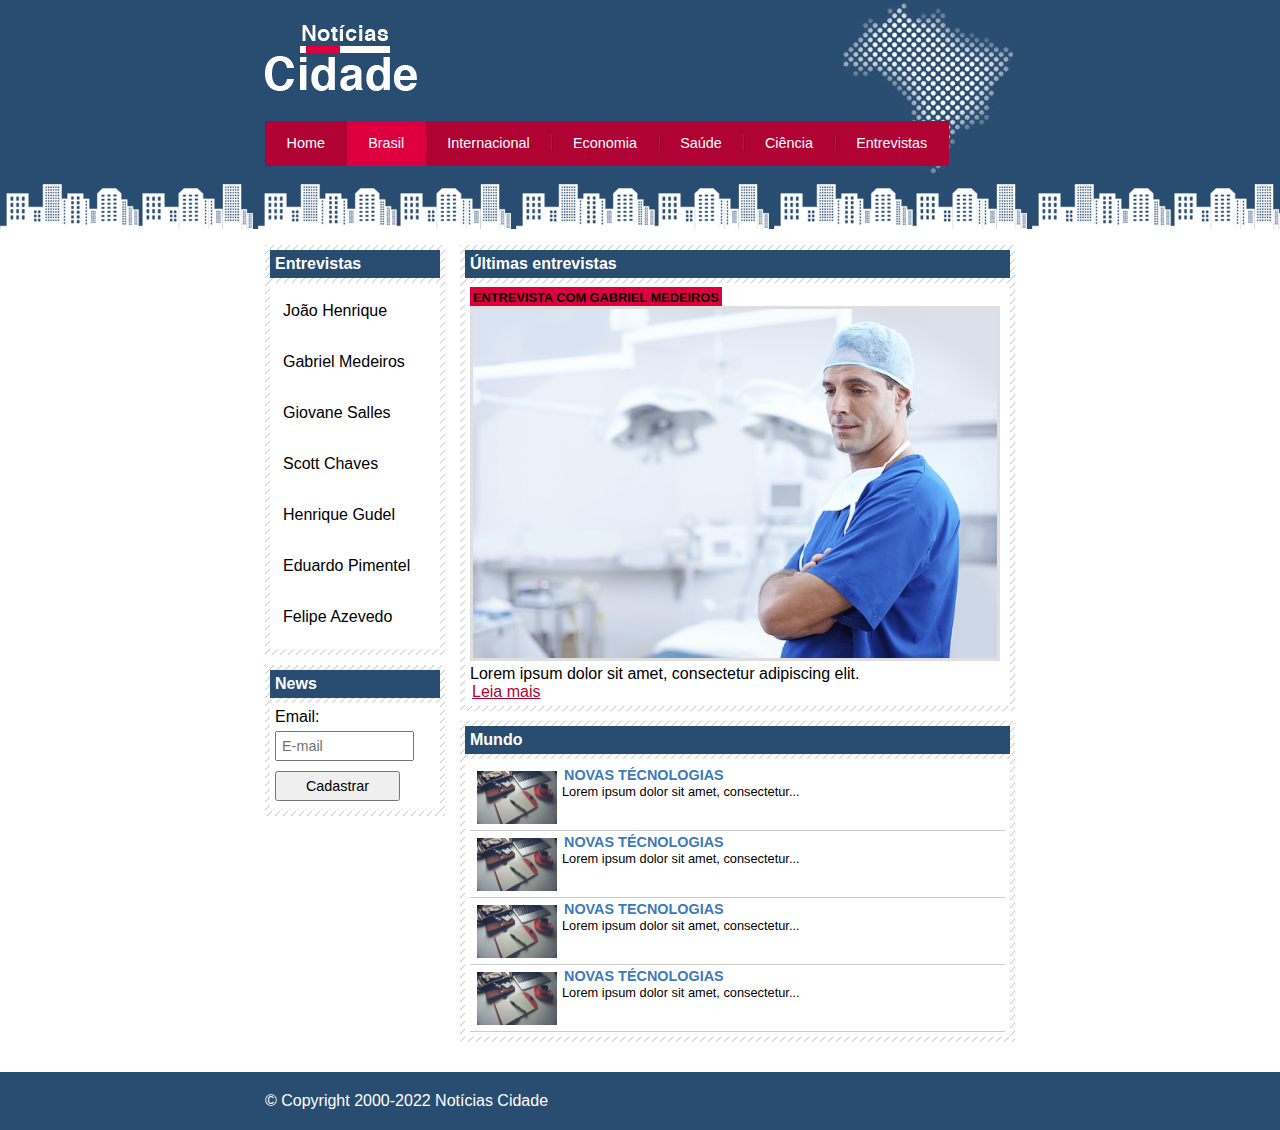
==== brasil.html @ 49962b77 "projeto finalizado" ====
<!DOCTYPE html>
<html lang="en">

    <head>

        <meta charset="UTF-8">
        <title>Notícias Cidade - Brasil</title>

        <link rel="stylesheet" type="text/css" href="css/estilos.css">

    </head>

    <body id="duas-colunas" class="brasil">

        <!-- Começo do container -->
        <div id="container">

            <!--Começo do menu-->
            <div id="menu">

                <h1 class="logo">Notícias Cidade</h1>

                <!--Começo da navegação-->
                <ul id="navegacao">

                    <li class="primeiro">
                        <a id="home" href="index.html">Home</a>
                    </li>

                    <li>
                        <a id="brasil" href="brasil.html">Brasil</a>
                    </li>

                    <li>
                        <a id="internacional" href="internacional.html">Internacional</a>
                    </li>

                    <li>
                        <a id="economia" href="economia.html">Economia</a>
                    </li>

                    <li>
                        <a id="saude" href="saude.html">Saúde</a>
                    </li>

                    <li>
                        <a id="ciencia" href="ciencia.html">Ciência</a>
                    </li>

                    <li>
                        <a id="fotos" href="entrevistas.html">Entrevistas</a>
                    </li>

                </ul>
                <!--Fim da navegação-->

            </div>
            <!--Fim do menu-->

            <div id="conteudo">

                <!--Caixa primária-->
                <div id="primario">
                    <div class="caixa entrevista">

                        <h2>Últimas entrevistas</h2>

                        <div class="caixa-conteudo">

                            <h3>Entrevista com Gabriel Medeiros</h3>
                            <img class="imagem-principal" src="imagens/doutor.jpg" width="100%">
                            <p>
                                Lorem ipsum dolor sit amet, consectetur adipiscing elit.
                            </p>

                            <a href="">Leia mais</a>

                        </div>
                        

                    </div>

                    <div class="caixa">

                        <h2>Mundo</h2>

                        <div class="caixa-conteudo">

                            <ul id="lista-noticias">

                                <li>
                                    <a href="">
                                        <img src="imagens/tecnologia.jpg" width="80">
                                        <h3>Novas Técnologias</h3>
                                        <p>
                                            Lorem ipsum dolor sit amet, consectetur...
                                        </p>
                                    </a>
                                </li>

                                <li>
                                    <a href="">
                                        <img src="imagens/tecnologia.jpg" width="80">
                                        <h3>Novas Técnologias</h3>
                                        <p>
                                            Lorem ipsum dolor sit amet, consectetur...
                                        </p>
                                    </a>
                                </li>

                                <li>
                                    <a href="">
                                        <img src="imagens/tecnologia.jpg" width="80">
                                        <h3>Novas Tecnologias</h3>
                                        <p>
                                            Lorem ipsum dolor sit amet, consectetur...
                                        </p>
                                    </a>
                                </li>

                                <li>
                                    <a href="">
                                        <img src="imagens/tecnologia.jpg" width="80">
                                        <h3>Novas Técnologias</h3>
                                        <p>
                                            Lorem ipsum dolor sit amet, consectetur...
                                        </p>
                                    </a>
                                </li>

                            </ul>

                        </div>

                    </div>

                </div>
                
                <!--Fim da caixa primária-->

                <!--Lateral-->
                <div id="lateral">
                    
                    <div class="caixa">

                        <h2>Entrevistas</h2>

                        <div class="caixa-conteudo">

                            <ul>

                                
                                <li><a href="">João Henrique</a></li>
                                <li><a href="">Gabriel Medeiros</a></li>   
                                <li><a href="">Giovane Salles</a></li>
                                <li><a href="">Scott Chaves</a></li>
                                <li><a href="">Henrique Gudel</a></li>
                                <li><a href="">Eduardo Pimentel</a></li>
                                <li><a href="">Felipe Azevedo</a></li>
                                
                            </ul>

                        </div>

                    </div>

                    <div class="caixa">

                        <h2>News</h2>

                        <div class="caixa-conteudo">

                            <form action="">

                                <div>

                                    <label for="email">Email:</label> 

                                    <input id="email" type="text" name="email" placeholder="E-mail">

                                </div>

                                <div>
                                    
                                    <input id="botao" type="submit" value="Cadastrar">

                                </div>

                            </form>
                            

                        </div>

                    </div>

                </div>
                <!--Fim da lateral-->

            </div>

        </div>
        <!--Fim do container-->

        <!--Começo do rodape-->
        <div id="container-rodape" style="clear: both;">
            <div id="rodape">
                &copy; Copyright 2000-2022 Notícias Cidade
            </div>
        </div>
        <!--Fim do rodape-->
        
    </body>

</html>
---- css/estilos.css ----
*{
    margin: 0;
    padding: 0;
}

body{
    font-family: 'Trebuchet MS', Helvetica, sans-serif;
    background: #fff url(../imagens/fundo.png) repeat-x;
}

a:link, a:visited{
    color: #b10333;
    padding: 2px;
}

a:hover{
    color: #e50040;
}

#container{
    width: 750px;
    margin: 0 auto;
}

#menu{
    height: 150px;
    background: url(../imagens/detalhe-topo.png) no-repeat right top;
    padding-top: 25px;
}

.logo{
    width: 152px;
    height: 66px;
    background: url(../imagens/logo.png) no-repeat center;
    text-indent: -3000px;
}

ul{
    margin: 0;
    padding: 0;
    list-style: none;
}

#menu ul{
    margin-top: 30px;
    background: #b10333;
    float: left;
}

#menu ul li{
    float: left;
}

#menu ul a{
    text-decoration: none;
    font-size: 0.9em;
    display: block;
    padding: 0.5em 1.5em;
    line-height: 2.1em;
    color: #fff;
    background: url(../imagens/divisor.png) no-repeat center left;
}

#menu ul a:hover{
    color: #69001d;
}

#menu ul .primeiro a{
    background: none;
}

body.home #navegacao a#home,
body.brasil #navegacao a#brasil,
body.internacional #navegacao a#internacional,
body.economia #navegacao a#economia,
body.saude #navegacao a#saude,
body.ciencia #navegacao a#ciencia,
body.fotos #navegacao a#fotos{
    color: #fff;
    background: #de003e;
    cursor: text;
}

#conteudo {
    margin-top: 60px;
    background: #f5f5f5;
}

#primario{
    width: 270px;
    float: left;
    margin: 0 0 20px 195px;
}

#duas-colunas #primario{
    width: 555px;
}

#uma-coluna #primario{
    width: 750px;
    margin: 0 0 20px 0;
}

#lateral{
    width: 180px;
    float: left;
    margin: 0 0 20px -750px;
}

#lateral li{
    margin-bottom: 5px;
    padding: 5px;
}

#lateral ul a{
    text-decoration: none;
    font-size: 1em;
    padding: 3px;
    display: block;
    line-height: 30px;
    color: #000;
    border-bottom: #f3f3f3;
}

#lateral li a:hover{
    color: #a1a1a1;
    background: #f9f9f9 url(../imagens/marcador.png) no-repeat left center;
    padding-left: 20px;
}

#secundario{
    width: 270px;
    float: left;
    margin: 0 0 20px 15px;
}

.caixa{
    background: #f3f3f3 url(../imagens/fundo-caixa.png);
    margin: 10px 0;
    padding: 5px;
}

h2{
    font-size: 1em;
    background: #294c71;
    color: #fff;
    padding: 5px;
}

.caixa-conteudo{
    background: #fff;
    padding: 5px;
    margin-top: 5px;
}

label{
    display: block;
    cursor: pointer;
}

input{
    padding: 5px;
    width: 125px;
    font-size: 0.9em;
    margin: 5px 0;
}

form #submit{
    width: 80px;
    color: #fff;
    background-color: #b10333;
    border: 2px solid #870529;
}

img.imagem-principal{
    width: 98%;
    border: 3px solid #dfdfdf;
}

h3{
    text-transform: uppercase;
    display: inline;
    font-size: 0.8em;
    padding: 3px;
}

.destaque h3{
    background: #b10333;
    color: #fff;
}

.entrevista h3{
    background: #de003e;
}

#lista-noticias li{
    padding: 2px;
    border-bottom: 1px solid #ccc;
    height: 62px;
}

#lista-noticias li a img {
    float: left;
    margin: 5px;
}

#lista-noticias li a {
    text-decoration: none;
}

#lista-noticias li a h3{
    font-size: 0.9em;
    padding: 0;
    color: #3e7ab9;
}

#lista-noticias li a p{
    font-size: 0.8em;
    color: #000;
}

#lista-noticias li:hover{
    background: #eee;
    cursor: pointer;
}

#container-rodape{
    background: #294c71;
    padding: 20px;
}

#rodape{
    width: 750px;
    margin: 0 auto;
    color: #fff;
}
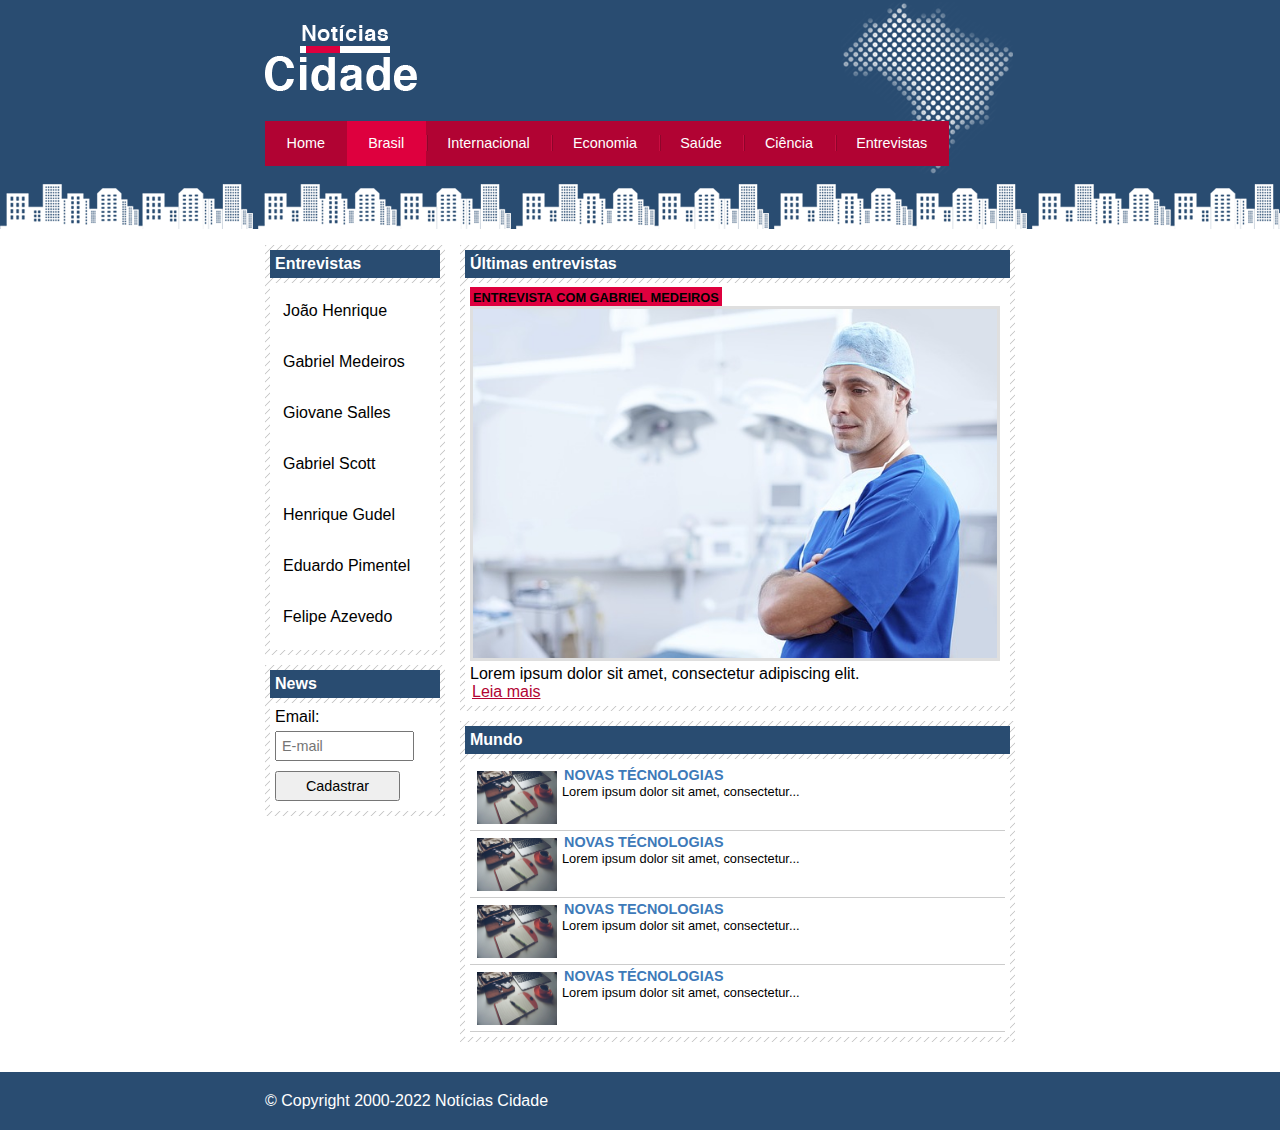
==== commit 60111d19: "alteracao de nomes" ====
--- a/brasil.html
+++ b/brasil.html
@@ -153,7 +153,7 @@
                                 <li><a href="">João Henrique</a></li>
                                 <li><a href="">Gabriel Medeiros</a></li>   
                                 <li><a href="">Giovane Salles</a></li>
-                                <li><a href="">Scott Chaves</a></li>
+                                <li><a href="">Gabriel Scott</a></li>
                                 <li><a href="">Henrique Gudel</a></li>
                                 <li><a href="">Eduardo Pimentel</a></li>
                                 <li><a href="">Felipe Azevedo</a></li>
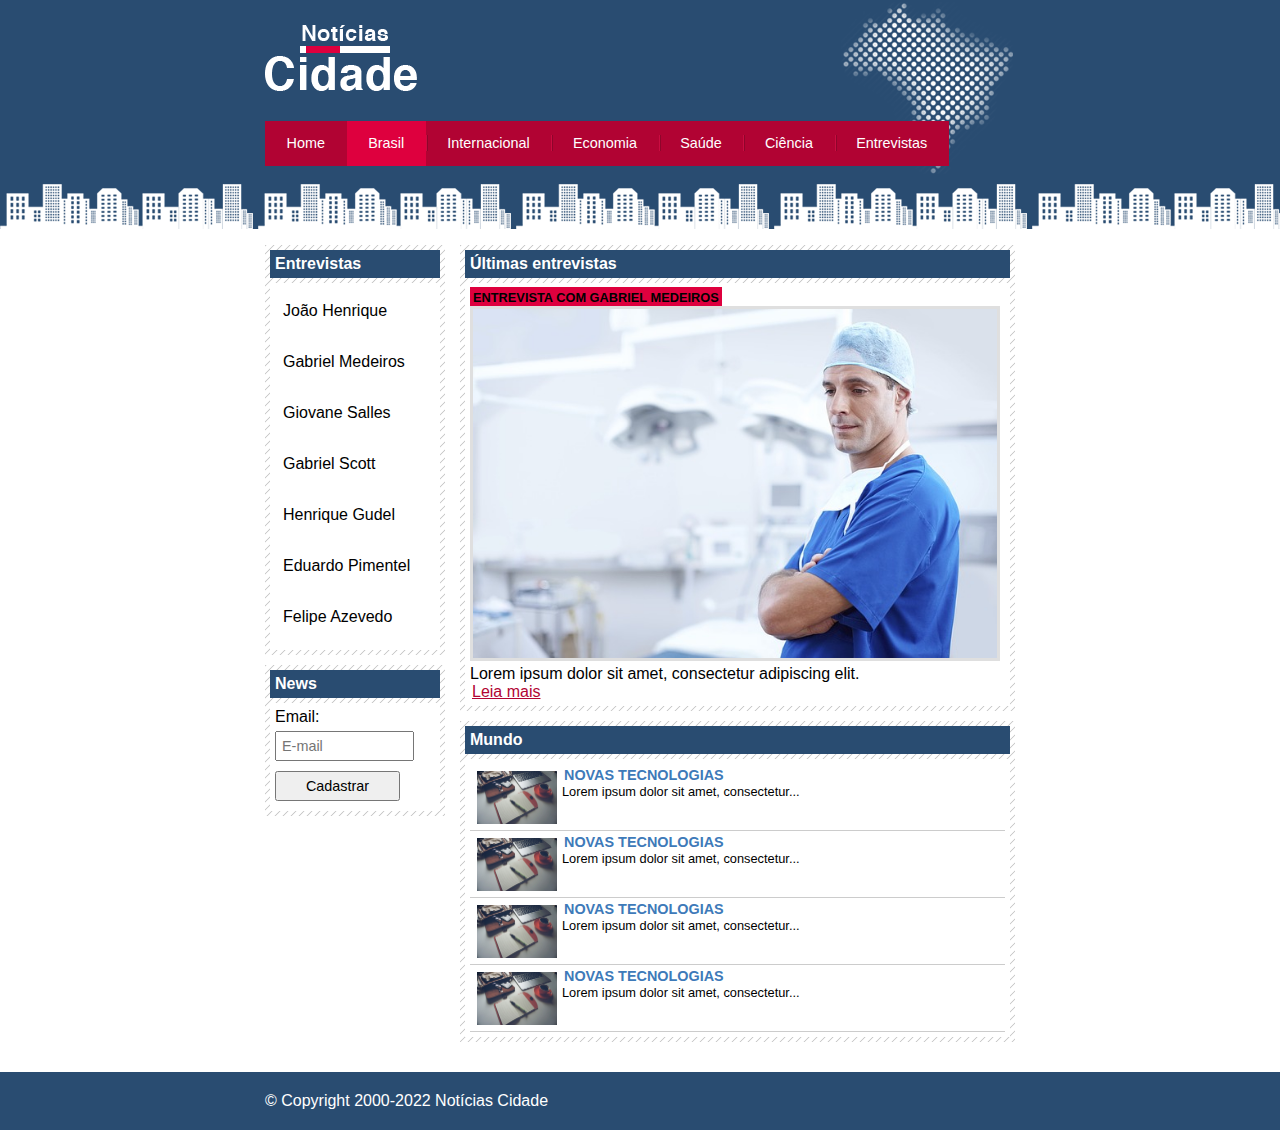
==== commit 98dd7b60: "projeto finalizado" ====
--- a/brasil.html
+++ b/brasil.html
@@ -91,37 +91,37 @@
                                 <li>
                                     <a href="">
                                         <img src="imagens/tecnologia.jpg" width="80">
-                                        <h3>Novas Técnologias</h3>
-                                        <p>
-                                            Lorem ipsum dolor sit amet, consectetur...
-                                        </p>
-                                    </a>
-                                </li>
-
-                                <li>
-                                    <a href="">
-                                        <img src="imagens/tecnologia.jpg" width="80">
-                                        <h3>Novas Técnologias</h3>
-                                        <p>
-                                            Lorem ipsum dolor sit amet, consectetur...
-                                        </p>
-                                    </a>
-                                </li>
-
-                                <li>
-                                    <a href="">
-                                        <img src="imagens/tecnologia.jpg" width="80">
-                                        <h3>Novas Tecnologias</h3>
-                                        <p>
-                                            Lorem ipsum dolor sit amet, consectetur...
-                                        </p>
-                                    </a>
-                                </li>
-
-                                <li>
-                                    <a href="">
-                                        <img src="imagens/tecnologia.jpg" width="80">
-                                        <h3>Novas Técnologias</h3>
+                                        <h3>Novas Tecnologias</h3>
+                                        <p>
+                                            Lorem ipsum dolor sit amet, consectetur...
+                                        </p>
+                                    </a>
+                                </li>
+
+                                <li>
+                                    <a href="">
+                                        <img src="imagens/tecnologia.jpg" width="80">
+                                        <h3>Novas Tecnologias</h3>
+                                        <p>
+                                            Lorem ipsum dolor sit amet, consectetur...
+                                        </p>
+                                    </a>
+                                </li>
+
+                                <li>
+                                    <a href="">
+                                        <img src="imagens/tecnologia.jpg" width="80">
+                                        <h3>Novas Tecnologias</h3>
+                                        <p>
+                                            Lorem ipsum dolor sit amet, consectetur...
+                                        </p>
+                                    </a>
+                                </li>
+
+                                <li>
+                                    <a href="">
+                                        <img src="imagens/tecnologia.jpg" width="80">
+                                        <h3>Novas Tecnologias</h3>
                                         <p>
                                             Lorem ipsum dolor sit amet, consectetur...
                                         </p>
